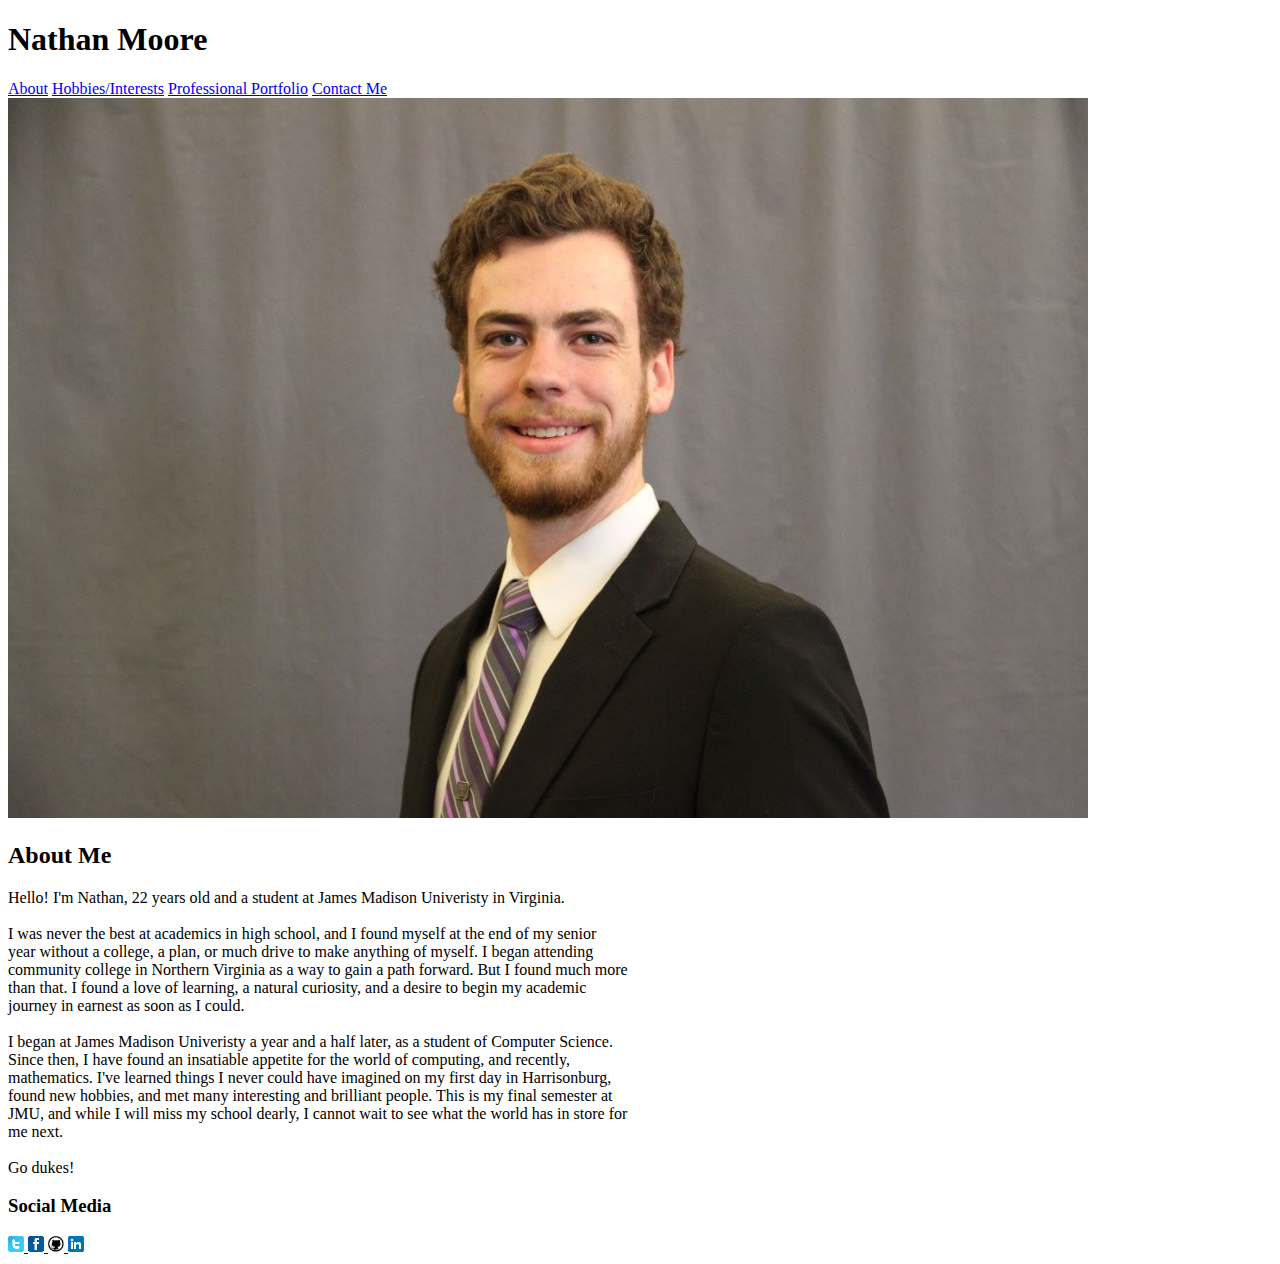
==== index.html @ 3c91f3d2 "Project 1 submission for PPP" ====
<!DOCTYPE html>
<html lang="en">
    <head>
        <meta charset="utf-8">
        <meta name="author" content="Nathan Moore">
        <title>Nathan Moore</title>
    </head>
    <body>
        <header>
            <h1>Nathan Moore</h1>
            <nav>
                <a href="index.html">About</a>
                <a href="personal.html">Hobbies/Interests</a>
                <a href="professional.html">Professional Portfolio</a>
                <a href="contact.html">Contact Me</a>
            </nav>
        </header>
        <div>
            <picture>
                    <source srcset="images/nathan.jpg" media="(max-width: 768px)">
                    <img src="images/med_nathan.jpg" 
                        alt=":( You don't get to gaze upon my beautiful face today. How Sad.">
            </picture>
            <h2>About Me</h2>
            <p>
            Hello! I'm Nathan, 22 years old and a student at James Madison Univeristy in Virginia. 
            <br><br>
            I was never the best at academics in high school, and I found myself at the end of my senior  <br>
            year without a college, a plan, or much drive to make anything of myself. I began attending  <br>
            community college in Northern Virginia as a way to gain a path forward. But I found much more  <br>
            than that. I found a love of learning, a natural curiosity, and a desire to begin my academic  <br>
            journey in earnest as soon as I could.
            <br><br>
            I began at James Madison Univeristy a year and a half later, as a student of Computer Science.  <br>
            Since then, I have found an insatiable appetite for the world of computing, and recently,  <br>
            mathematics. I've learned things I never could have imagined on my first day in Harrisonburg,  <br>
            found new hobbies, and met many interesting and brilliant people. This is my final semester at <br>
            JMU, and while I will miss my school dearly, I cannot wait to see what the world has in store for  <br>
            me next. 
            <br><br>
            Go dukes!
            </p>
        </div>
        <footer>
            <h3>Social Media</h3>  
            <a href="https://twitter.com" rel="noopener noreferrer" target="_blank">
                <img src="images/twitter.ico" alt="Twitter">
            </a>
            <a href="https://facebook.com" rel="noopener noreferrer" target="_blank">
                <img src="images/facebook.ico" alt="Facebook">
            </a>
            <a href="https://github.com" rel="noopener noreferrer" target="_blank">
                <img src="images/github.ico" alt="GitHub">
            </a>
            <a href="https://linkedin.com" rel="noopener noreferrer" target="_blank">
                <img src="images/linkedin.ico" alt="LinkedIn">
            </a>
        </footer>
    </body>
</html>
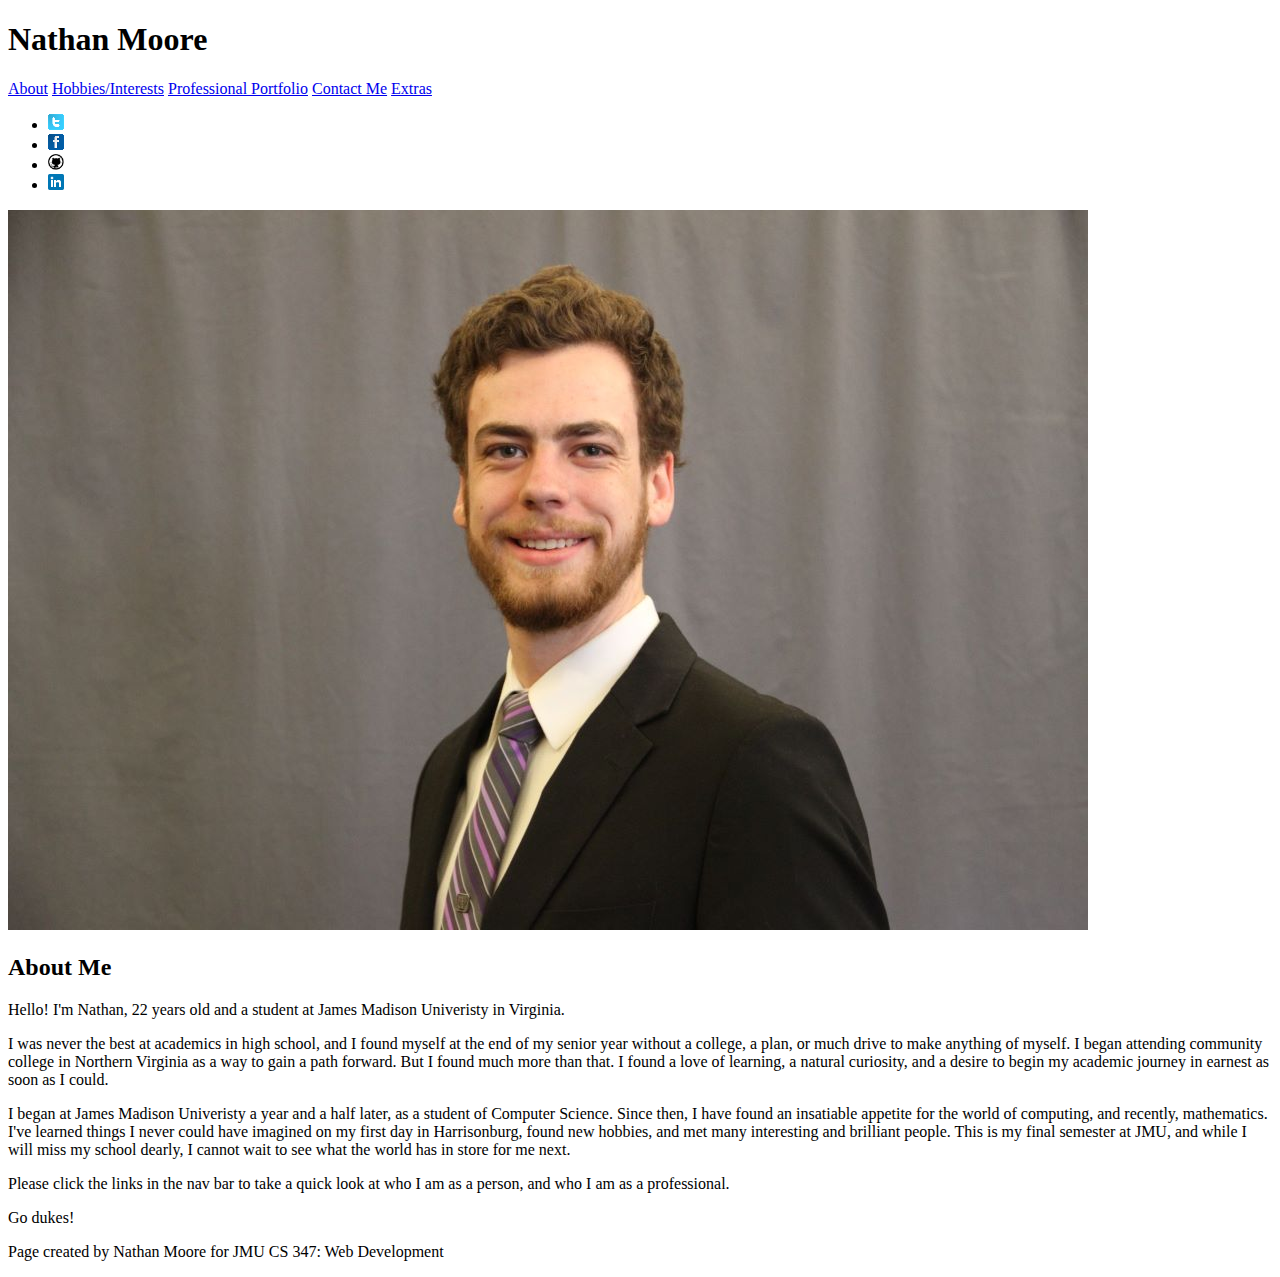
==== commit bdd7efff: "Add files via upload" ====
--- a/index.html
+++ b/index.html
@@ -4,57 +4,79 @@
         <meta charset="utf-8">
         <meta name="author" content="Nathan Moore">
         <title>Nathan Moore</title>
+        <link rel="stylesheet" type="text/css" href="style/desktop.css" />
     </head>
     <body>
         <header>
-            <h1>Nathan Moore</h1>
-            <nav>
-                <a href="index.html">About</a>
-                <a href="personal.html">Hobbies/Interests</a>
-                <a href="professional.html">Professional Portfolio</a>
-                <a href="contact.html">Contact Me</a>
+            <h1 id="pageTitle">Nathan Moore</h1>
+            <nav class="sticky" id="navBar">
+                <a id="navElement" href="index.html">About</a>
+                <a id="navElement" href="personal.html">Hobbies/Interests</a>
+                <a id="navElement" href="professional.html">Professional Portfolio</a>
+                <a id="navElement" href="contact.html">Contact Me</a>
+                <a id="navElement" href="not_found.html">Extras</a>
             </nav>
         </header>
+        <div id="socialLinks">
+            <ul>
+                <li>
+                    <a id="social" href="https://twitter.com" rel="noopener noreferrer" target="_blank">
+                        <img src="images/twitter.ico" alt="Twitter">
+                    </a>
+                </li>
+                <li>
+                    <a id="social" href="https://facebook.com" rel="noopener noreferrer" target="_blank">
+                        <img src="images/facebook.ico" alt="Facebook">
+                    </a>
+                </li>
+                <li>
+                    <a id="social" href="https://github.com" rel="noopener noreferrer" target="_blank">
+                        <img src="images/github.ico" alt="GitHub">
+                    </a>
+                </li>
+                <li>
+                    <a id="social" href="https://linkedin.com" rel="noopener noreferrer" target="_blank">
+                        <img src="images/linkedin.ico" alt="LinkedIn">
+                    </a>
+                </li>
+            </ul>
+        </div>
         <div>
-            <picture>
-                    <source srcset="images/nathan.jpg" media="(max-width: 768px)">
-                    <img src="images/med_nathan.jpg" 
-                        alt=":( You don't get to gaze upon my beautiful face today. How Sad.">
+            <picture id="nate">
+                <source srcset="images/nathan.jpg" media="(max-width: 768px)">
+                <img src="images/med_nathan.jpg" 
+                    alt=":( You don't get to gaze upon my beautiful face today. How Sad.">
             </picture>
-            <h2>About Me</h2>
-            <p>
-            Hello! I'm Nathan, 22 years old and a student at James Madison Univeristy in Virginia. 
-            <br><br>
-            I was never the best at academics in high school, and I found myself at the end of my senior  <br>
-            year without a college, a plan, or much drive to make anything of myself. I began attending  <br>
-            community college in Northern Virginia as a way to gain a path forward. But I found much more  <br>
-            than that. I found a love of learning, a natural curiosity, and a desire to begin my academic  <br>
-            journey in earnest as soon as I could.
-            <br><br>
-            I began at James Madison Univeristy a year and a half later, as a student of Computer Science.  <br>
-            Since then, I have found an insatiable appetite for the world of computing, and recently,  <br>
-            mathematics. I've learned things I never could have imagined on my first day in Harrisonburg,  <br>
-            found new hobbies, and met many interesting and brilliant people. This is my final semester at <br>
-            JMU, and while I will miss my school dearly, I cannot wait to see what the world has in store for  <br>
-            me next. 
-            <br><br>
-            Go dukes!
+            <h2 class="content" id="heading">About Me</h2>
+            <p class="content">
+                Hello! I'm Nathan, 22 years old and a student at James Madison Univeristy in Virginia. 
             </p>
+            <p class="content">
+                I was never the best at academics in high school, and I found myself at the end of my senior
+                year without a college, a plan, or much drive to make anything of myself. I began attending
+                community college in Northern Virginia as a way to gain a path forward. But I found much more
+                than that. I found a love of learning, a natural curiosity, and a desire to begin my academic
+                journey in earnest as soon as I could.
+            </p>
+            <p class="content">
+                I began at James Madison Univeristy a year and a half later, as a student of Computer Science.  
+                Since then, I have found an insatiable appetite for the world of computing, and recently,  
+                mathematics. I've learned things I never could have imagined on my first day in Harrisonburg,  
+                found new hobbies, and met many interesting and brilliant people. This is my final semester at 
+                JMU, and while I will miss my school dearly, I cannot wait to see what the world has in store for  
+                me next. 
+            </p>
+            <p class="content">
+                Please click the links in the nav bar to take a quick look at who I am as a person, and who I am 
+                as a professional.
+            </p>
+            <p class="content">
+                Go dukes!
+            </p>
+            
         </div>
-        <footer>
-            <h3>Social Media</h3>  
-            <a href="https://twitter.com" rel="noopener noreferrer" target="_blank">
-                <img src="images/twitter.ico" alt="Twitter">
-            </a>
-            <a href="https://facebook.com" rel="noopener noreferrer" target="_blank">
-                <img src="images/facebook.ico" alt="Facebook">
-            </a>
-            <a href="https://github.com" rel="noopener noreferrer" target="_blank">
-                <img src="images/github.ico" alt="GitHub">
-            </a>
-            <a href="https://linkedin.com" rel="noopener noreferrer" target="_blank">
-                <img src="images/linkedin.ico" alt="LinkedIn">
-            </a>
+        <footer class="content">
+            <p id="signature">Page created by Nathan Moore for JMU CS 347: Web Development</p>
         </footer>
     </body>
 </html>